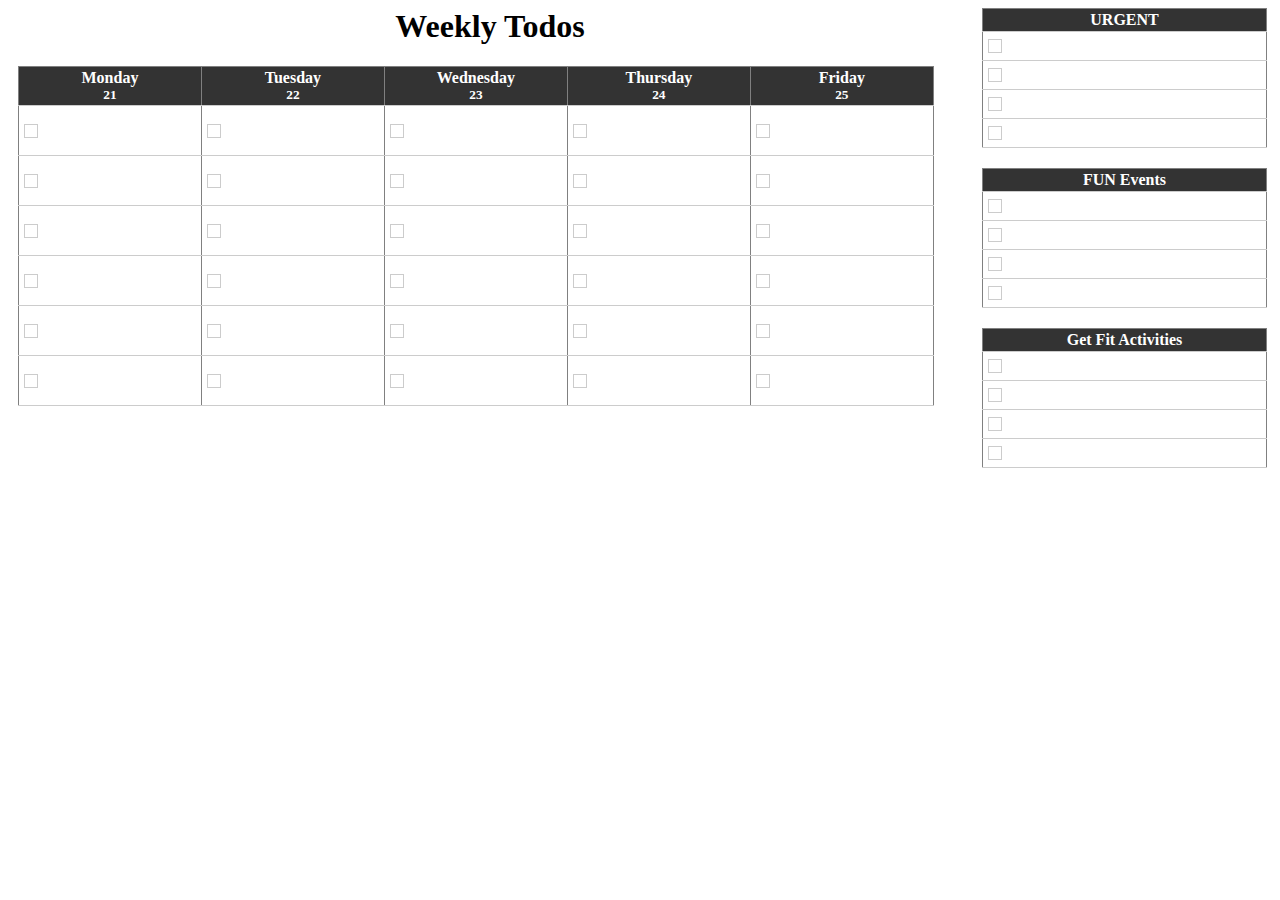
==== 5-day-todos-with-sidebar/index.html @ c7adb357 "5 days todos with sidebar" ====
<html>
<head>
	<title>Weekly Todos</title>

	<link href="style.css" rel="stylesheet" type="text/css" media="all" />
	<link href="print.css" rel="stylesheet" type="text/css" media="all" />
</head>
<body>
	
	
<table border="0" cellspacing="0" cellpadding="0" width="100%" >
  <tr>
    <td align="left" valign="top">

<div align="center">
	<h1>Weekly Todos</h1>
</div>
	
<table border="1" cellspacing="0" cellpadding="0" width="100%" class="gray">
<thead>
<tr>
<th>Monday
<br />
<small>21</small>
</th>
<th>Tuesday
<br />
<small>22</small>
</th>
<th>Wednesday
<br />
<small>23</small>
</th>
<th>Thursday
<br />
<small>24</small>
</th>
<th>Friday
<br />
<small>25</small>
</th>
</tr>
</thead>
<tbody>

    <tr>
    <td align="center" class="day">
		<div class="tick"></div>
	</td>
    <td align="center" class="day">
		<div class="tick"></div>
	</td>
    <td align="center" class="day">
		<div class="tick"></div>
	</td>
    <td align="center" class="day">
		<div class="tick"></div>
	</td>
    <td align="center" class="day">
		<div class="tick"></div>
	</td>
  </tr>
    <tr>
    <td align="center" class="day">
		<div class="tick"></div>
	</td>
    <td align="center" class="day">
		<div class="tick"></div>
	</td>
    <td align="center" class="day">
		<div class="tick"></div>
	</td>
    <td align="center" class="day">
		<div class="tick"></div>
	</td>
    <td align="center" class="day">
		<div class="tick"></div>
	</td>
  </tr>
    <tr>
    <td align="center" class="day">
		<div class="tick"></div>
	</td>
    <td align="center" class="day">
		<div class="tick"></div>
	</td>
    <td align="center" class="day">
		<div class="tick"></div>
	</td>
    <td align="center" class="day">
		<div class="tick"></div>
	</td>
    <td align="center" class="day">
		<div class="tick"></div>
	</td>
  </tr>
    <tr>
    <td align="center" class="day">
		<div class="tick"></div>
	</td>
    <td align="center" class="day">
		<div class="tick"></div>
	</td>
    <td align="center" class="day">
		<div class="tick"></div>
	</td>
    <td align="center" class="day">
		<div class="tick"></div>
	</td>
    <td align="center" class="day">
		<div class="tick"></div>
	</td>
  </tr>
    <tr>
    <td align="center" class="day">
		<div class="tick"></div>
	</td>
    <td align="center" class="day">
		<div class="tick"></div>
	</td>
    <td align="center" class="day">
		<div class="tick"></div>
	</td>
    <td align="center" class="day">
		<div class="tick"></div>
	</td>
    <td align="center" class="day">
		<div class="tick"></div>
	</td>
  </tr>
    <tr>
    <td align="center" class="day">
		<div class="tick"></div>
	</td>
    <td align="center" class="day">
		<div class="tick"></div>
	</td>
    <td align="center" class="day">
		<div class="tick"></div>
	</td>
    <td align="center" class="day">
		<div class="tick"></div>
	</td>
    <td align="center" class="day">
		<div class="tick"></div>
	</td>
  </tr>
    
</tbody>
</table>
	
	</td>
	<td align="right" valign="top" width="300">
	
	<table border="1" cellspacing="0" cellpadding="0" width="100%" class="gray side_note">
<thead>
<tr>
<th>
URGENT</th>
</tr>
</thead>
<tbody>
	  <tr>
    <td align="center" class="note">
		&nbsp;
		<div class="tick"></div>
	</td>
  </tr>
	  <tr>
    <td align="center" class="note">
		&nbsp;
		<div class="tick"></div>
	</td>
  </tr>
	  <tr>
    <td align="center" class="note">
		&nbsp;
		<div class="tick"></div>
	</td>
  </tr>
	  <tr>
    <td align="center" class="note">
		&nbsp;
		<div class="tick"></div>
	</td>
  </tr>
		
</tbody>
</table>
	<table border="1" cellspacing="0" cellpadding="0" width="100%" class="gray side_note">
<thead>
<tr>
<th>
FUN Events</th>
</tr>
</thead>
<tbody>
	  <tr>
    <td align="center" class="note">
		&nbsp;
		<div class="tick"></div>
	</td>
  </tr>
	  <tr>
    <td align="center" class="note">
		&nbsp;
		<div class="tick"></div>
	</td>
  </tr>
	  <tr>
    <td align="center" class="note">
		&nbsp;
		<div class="tick"></div>
	</td>
  </tr>
	  <tr>
    <td align="center" class="note">
		&nbsp;
		<div class="tick"></div>
	</td>
  </tr>
		
</tbody>
</table>
	<table border="1" cellspacing="0" cellpadding="0" width="100%" class="gray side_note">
<thead>
<tr>
<th>
Get Fit Activities</th>
</tr>
</thead>
<tbody>
	  <tr>
    <td align="center" class="note">
		&nbsp;
		<div class="tick"></div>
	</td>
  </tr>
	  <tr>
    <td align="center" class="note">
		&nbsp;
		<div class="tick"></div>
	</td>
  </tr>
	  <tr>
    <td align="center" class="note">
		&nbsp;
		<div class="tick"></div>
	</td>
  </tr>
	  <tr>
    <td align="center" class="note">
		&nbsp;
		<div class="tick"></div>
	</td>
  </tr>
		
</tbody>
</table>

	</td>
  </tr>
</table>

</body>
</html>
---- 5-day-todos-with-sidebar/style.css ----
.day{	
	height:50px;
	width: 20%;
}
table.gray {
	border-collapse: collapse;
	margin-right:10px;
	margin-left:10px;
	width:95%;
}
table.gray th { background: #333; color: #fff; }
table.gray th a{color: #0099CC;}
table.gray th, table.gray td { border-bottom: 1px solid #ccc; padding: 2px 5px; font-size: 100%;}
table.gray .odd { background: #fff; }
table.gray .even { background: #f7f7f7; }
.side_note{
	margin-bottom:20px;
}

.tick{
	width:12px;
	height:12px;
	border: 1px solid #ccc;
	float:left;
	margin-top:5px;
	margin-bottom:5px;
}
---- 5-day-todos-with-sidebar/print.css ----
@media print{@page {size: landscape;}}
@media print{
	@ page size: 11in 8.5in
}
/*
@media print{@page {margin:0;}}
*/
@media print{
	html{
		margin:0;
		padding:0;
	}
	body{
		margin:0;
		padding:0;
	}
}
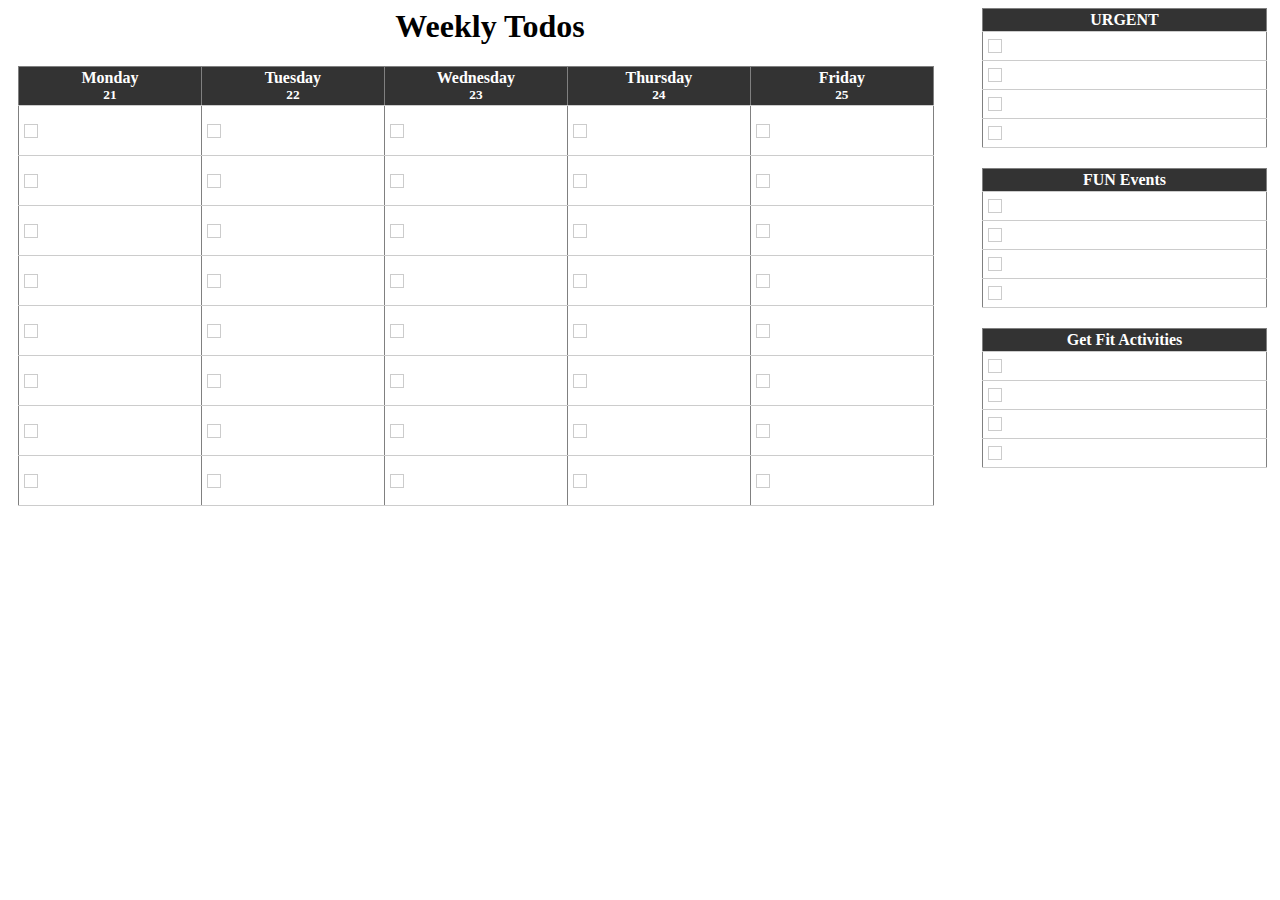
==== commit 3e0ef7d8: "Add more rows on week" ====
--- a/5-day-todos-with-sidebar/index.html
+++ b/5-day-todos-with-sidebar/index.html
@@ -44,6 +44,40 @@
 </thead>
 <tbody>
 
+    <tr>
+    <td align="center" class="day">
+		<div class="tick"></div>
+	</td>
+    <td align="center" class="day">
+		<div class="tick"></div>
+	</td>
+    <td align="center" class="day">
+		<div class="tick"></div>
+	</td>
+    <td align="center" class="day">
+		<div class="tick"></div>
+	</td>
+    <td align="center" class="day">
+		<div class="tick"></div>
+	</td>
+  </tr>
+    <tr>
+    <td align="center" class="day">
+		<div class="tick"></div>
+	</td>
+    <td align="center" class="day">
+		<div class="tick"></div>
+	</td>
+    <td align="center" class="day">
+		<div class="tick"></div>
+	</td>
+    <td align="center" class="day">
+		<div class="tick"></div>
+	</td>
+    <td align="center" class="day">
+		<div class="tick"></div>
+	</td>
+  </tr>
     <tr>
     <td align="center" class="day">
 		<div class="tick"></div>
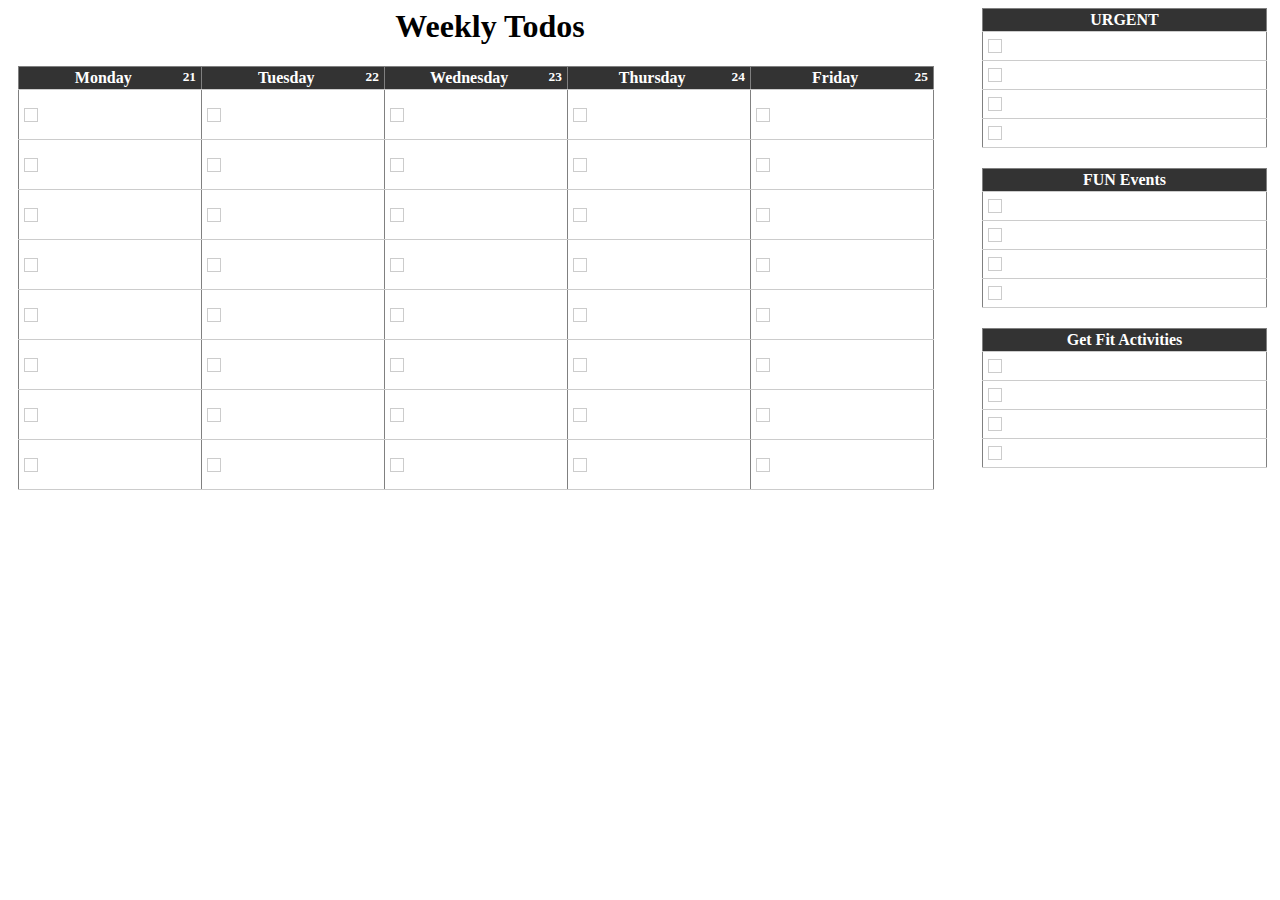
==== commit 4601cc6d: "#css day_num float to righ" ====
--- a/5-day-todos-with-sidebar/index.html
+++ b/5-day-todos-with-sidebar/index.html
@@ -21,24 +21,19 @@
 <thead>
 <tr>
 <th>Monday
-<br />
-<small>21</small>
+<small class="day_num">21</small>
 </th>
 <th>Tuesday
-<br />
-<small>22</small>
+<small class="day_num">22</small>
 </th>
 <th>Wednesday
-<br />
-<small>23</small>
+<small class="day_num">23</small>
 </th>
 <th>Thursday
-<br />
-<small>24</small>
+<small class="day_num">24</small>
 </th>
 <th>Friday
-<br />
-<small>25</small>
+<small class="day_num">25</small>
 </th>
 </tr>
 </thead>
--- a/5-day-todos-with-sidebar/style.css
+++ b/5-day-todos-with-sidebar/style.css
@@ -13,6 +13,11 @@
 table.gray th, table.gray td { border-bottom: 1px solid #ccc; padding: 2px 5px; font-size: 100%;}
 table.gray .odd { background: #fff; }
 table.gray .even { background: #f7f7f7; }
+
+
+.day_num{
+	float:right;
+}
 .side_note{
 	margin-bottom:20px;
 }
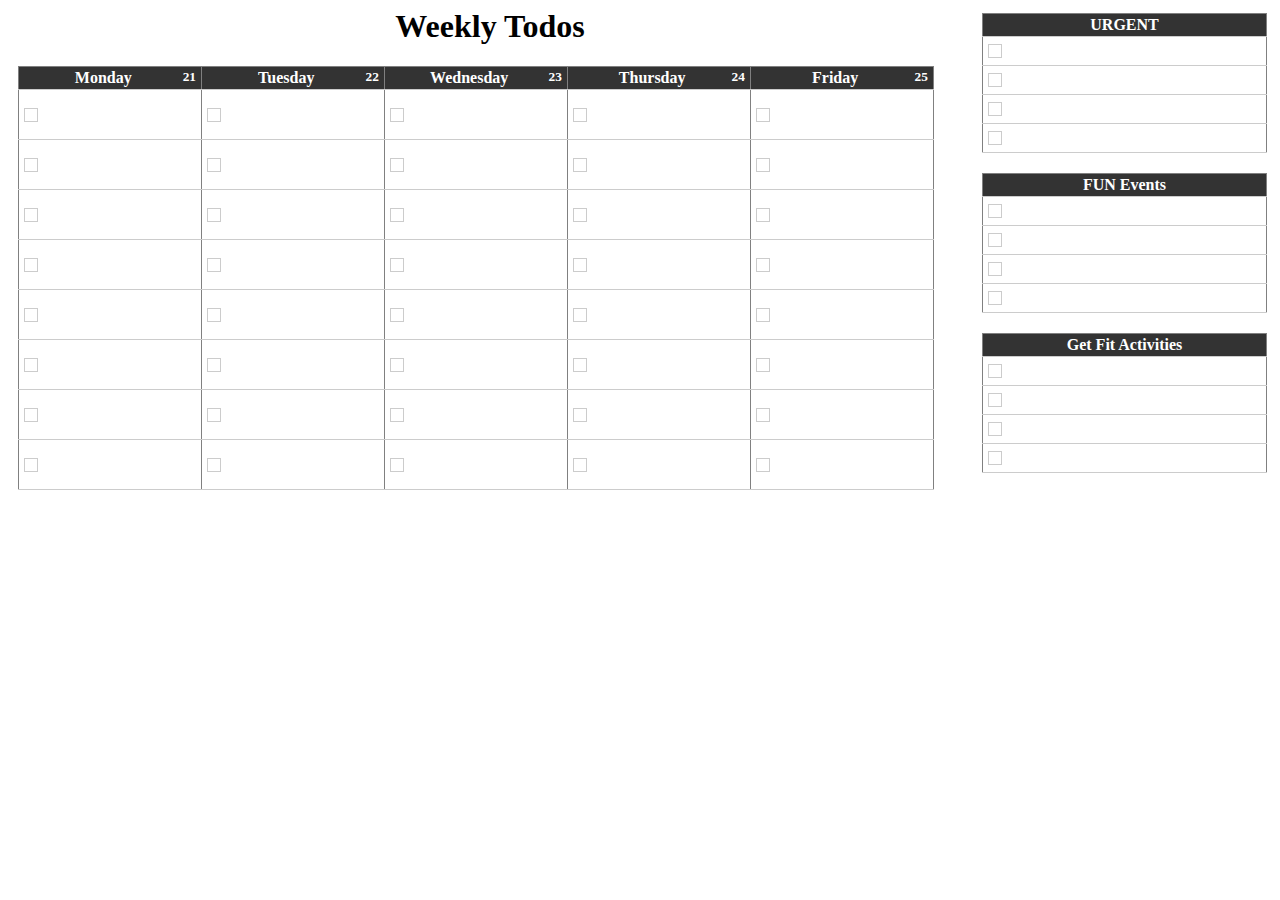
==== commit dc3059fb: "#css sidebar top margin" ====
--- a/5-day-todos-with-sidebar/index.html
+++ b/5-day-todos-with-sidebar/index.html
@@ -181,7 +181,7 @@
 	
 	</td>
 	<td align="right" valign="top" width="300">
-	
+	<div class="side_notes">
 	<table border="1" cellspacing="0" cellpadding="0" width="100%" class="gray side_note">
 <thead>
 <tr>
@@ -287,7 +287,7 @@
 		
 </tbody>
 </table>
-
+	</div>
 	</td>
   </tr>
 </table>
--- a/5-day-todos-with-sidebar/style.css
+++ b/5-day-todos-with-sidebar/style.css
@@ -18,6 +18,10 @@
 .day_num{
 	float:right;
 }
+
+.side_notes{
+	margin-top:5px;
+}
 .side_note{
 	margin-bottom:20px;
 }
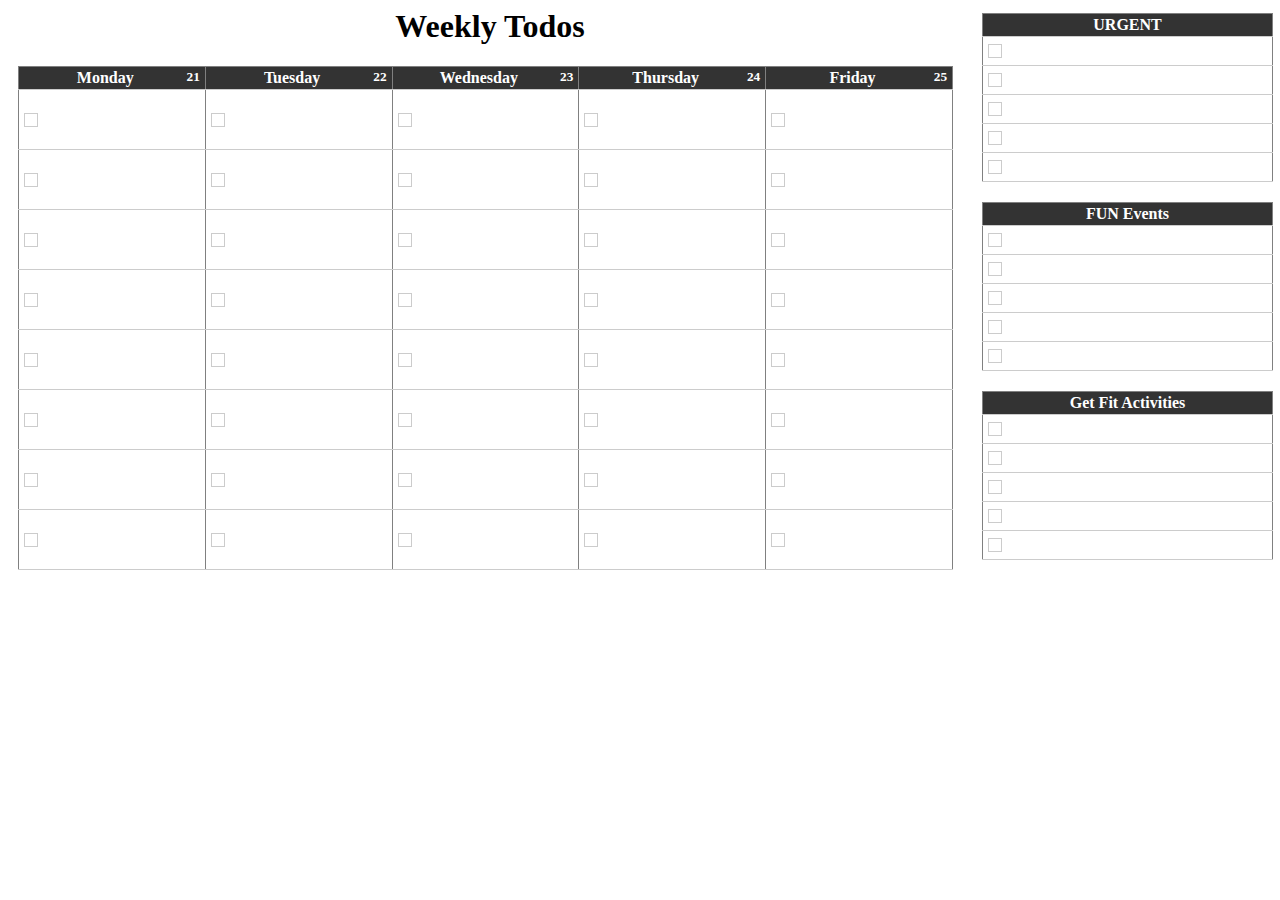
==== commit 1a20f895: "add 1 more todo box on sidebar" ====
--- a/5-day-todos-with-sidebar/index.html
+++ b/5-day-todos-with-sidebar/index.html
@@ -214,6 +214,12 @@
 		<div class="tick"></div>
 	</td>
   </tr>
+	  <tr>
+    <td align="center" class="note">
+		&nbsp;
+		<div class="tick"></div>
+	</td>
+  </tr>
 		
 </tbody>
 </table>
@@ -249,6 +255,12 @@
 		<div class="tick"></div>
 	</td>
   </tr>
+	  <tr>
+    <td align="center" class="note">
+		&nbsp;
+		<div class="tick"></div>
+	</td>
+  </tr>
 		
 </tbody>
 </table>
@@ -284,6 +296,12 @@
 		<div class="tick"></div>
 	</td>
   </tr>
+	  <tr>
+    <td align="center" class="note">
+		&nbsp;
+		<div class="tick"></div>
+	</td>
+  </tr>
 		
 </tbody>
 </table>
--- a/5-day-todos-with-sidebar/style.css
+++ b/5-day-todos-with-sidebar/style.css
@@ -1,12 +1,12 @@
 .day{	
-	height:50px;
+	height:60px;
 	width: 20%;
 }
 table.gray {
 	border-collapse: collapse;
 	margin-right:10px;
 	margin-left:10px;
-	width:95%;
+	width:97%;
 }
 table.gray th { background: #333; color: #fff; }
 table.gray th a{color: #0099CC;}
